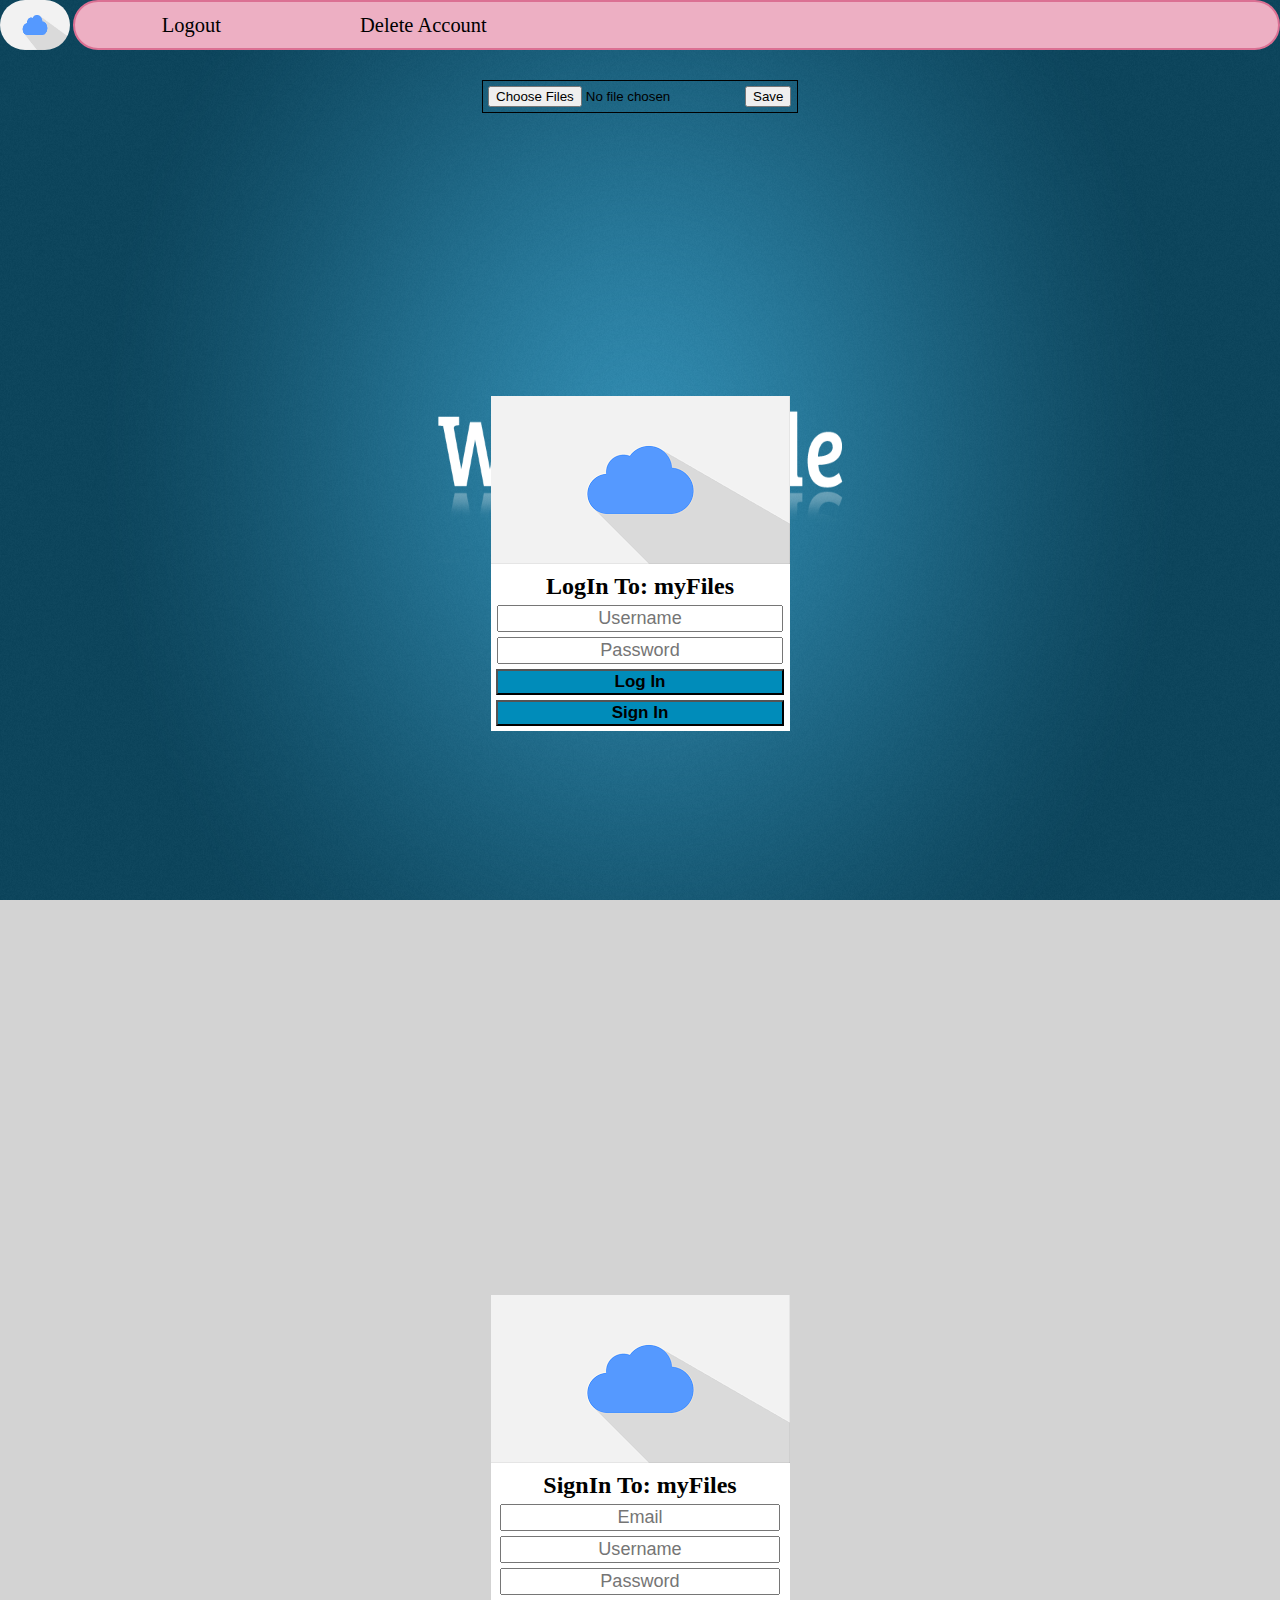
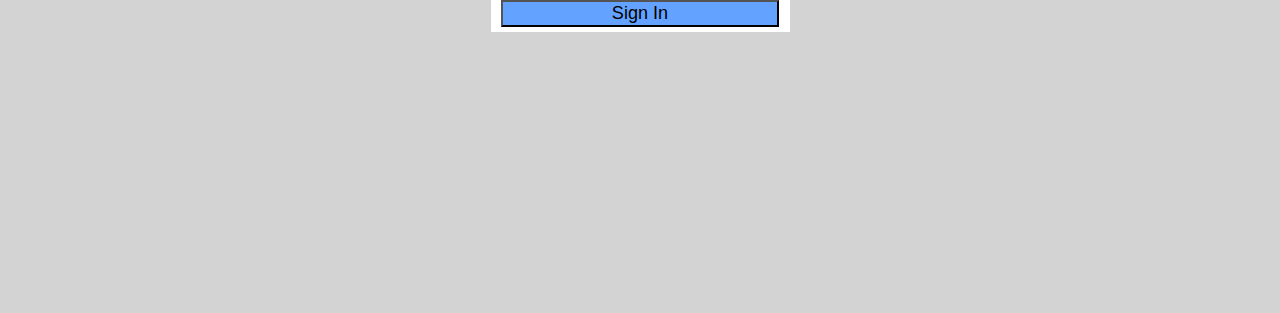
==== index.html @ 3758a72f "initial complete" ====
<!DOCTYPE html>
<html lang="en">
<head>
    <meta charset="UTF-8">
    <meta http-equiv="X-UA-Compatible" content="IE=edge">
    <meta name="viewport" content="width=device-width, initial-scale=1.0, user-scalable = no">
    <title></title>
    <link rel="shortcut icon" href="images/favicon.png" type="image/x-icon">
    <link rel="stylesheet" href="css/login.css">
    <link rel="stylesheet" href="css/main.css">
    <link rel="stylesheet" href="css/signup.css">
</head>
<body>
    <div id="main">
        <div id="navbar">
            <div id="logo">
                <img id="navImg" src="images/cloud.png" alt="">
            </div>
            <div id="menu">
                <li class="item"><a class="navitem" onclick="logout()">Logout</a></li>
                <li class="item"><a class="navitem" onclick="DelAccount()">Delete Account</a></li>
                <!-- <li class="item" id="userAdmin"><a class="navitem" onclick="logout()">Users</a></li> -->
                <h2 id="username"></h2>
            </div>
        </div>
        <div id="responsive">
            <div id="hammenu-username">
                <div id="hamburger" onclick="showMenu()">
                    <div class="hamB"></div>
                    <div class="hamB"></div>
                    <div class="hamB"></div>
                </div>
                <div id="usernameInNav">username</div>
            </div>
            <div id="Rmenu">
                <li class="Ritem" id="Logout"><a onclick="logout()">Logout</a></li>
                <li class="Ritem" id="DelA"><a onclick="DelAccount()">Delete Account</a></li>
            </div>
        </div>
        <div id="content">
            
        </div>
        <div id="subFiles">
            <form method="post" enctype="multipart/form-data" id="fileForm">
                <input type="file" name="userfile" id="inpFile" accept=".pdf, image/*, .txt" multiple>
                <input type="button" value="Save" id="saveBtn" onclick="submitfile()">
            </form>
        </div>
    </div>

    <div id="login">
        <div id="alert">
            <strong class="items">Error!</strong>
            <span class="items">Username or Password is not correct.</span>
        </div> 
        <div class="container">
            <div class="gridbox">
                <img id="logIn" src="images/cloud.png" alt="">
                <h2>LogIn To: myFiles</h2>
                <form id="loginForm">
                    <input id="loginUsername" type="text" name="loginUsername" placeholder="Username">
                    <input id="loginPassword" type="password" name="loginPassword" placeholder="Password">
                    <button id="loginBtn" type="button" name="Login" onclick="LogIN()">Log In</button>
                </form>
                <button id="signBtn" onclick="redirect()">Sign In</button>
                
            </div>
        </div>
    </div>

    <div id="signup">
        <div id="alert1">
            <strong class="items">Error!</strong>
            <span class="items">All fields are required.</span>
        </div>
        
        <div id="alert2">
            <strong class="items">Error!</strong>
            <span class="items">Email already exists.</span>
        </div>
    
        <div id="alert3">
            <strong class="items">Error!</strong>
            <span class="items">Username already exists. Try different one.</span>
        </div>
        
        <div class="container">
            <div class="gridbox">
                <img src="images/cloud.png" alt="">
                <h2 id="signIn">SignIn To: myFiles</h2>
                <form id="signupForm">
                    <input type="email" class="signupInput" id="email" name="email" placeholder="Email">
                    <input type="text" class="signupInput" id="signupUsername" name="username" placeholder="Username">
                    <input type="password" class="signupInput" id="signupPassword" name="password" placeholder="Password">
                    <input type="submit" class="signupInput" id="submit" value="Sign In">
                </form>
            </div>
        </div>
    </div>
    <script src="javascript/signup.js"></script>
    <script src="javascript/main.js"></script>
    <script src="javascript/otherUtils.js"></script>
    <script src="javascript/delAccount.js"></script>
    <script src="javascript/logout.js"></script>
</body>
</html>
---- css/login.css ----
body {
    margin: 0;
    padding: 0;
    /* width: 100vw; */
    height: 100vh;
    background-color: lightgrey;
}

.container {
    display: flex;
    height: 100vh;
    justify-content: center;
    align-items: center;
}

.gridbox {
    width: auto;
    height: auto;
    background-color: white;
}

img#logIn {
    width: 100%;
}

h2 {
    margin: 5px;
    text-align: center;
}

input#loginPassword,#loginUsername {
    display: block;
    font-size: 1.13em;
    width: 93%;
    margin: 5px auto 5px auto;
    text-align: center;
}

button#signBtn,#loginBtn {
    display: block;
    margin: 5px auto 5px auto;
    width: 96%;
    font-size: 17px;
    background-color: #008CBA;
    font-weight: bold;
    cursor: pointer;
}

#alert {
    position: absolute;
    width: 100vw;
    font-family: system-ui;
    background-color: #f7b8ad;
    display: none;
    height: 40px;
    align-items: center;
    border-radius: 5px;
    animation-name: alert;
    animation-duration: 1s;
    animation-timing-function: ease;

}

@keyframes alert{
    from{
        height: 0px;
    }
    to{
        height: 40px;
    }
}
@keyframes alert2{
    from{
        opacity: 1;
    }
    to{
        opacity: 0;
    }
}

.items{
    margin: 7px;
}
---- css/main.css ----
body {
    margin: 0;
    padding: 0;
    background-image: url('../images/bg.png');
    background-repeat: no-repeat;
    background-size: 100% 100%;
    background-attachment: fixed;
}

#navbar {
    display: flex;
}

#logo {
    width: 75px;
    height: 50px;
}

img#navImg {
    width: 95%;
    height: 100%;
    border-radius: 50px;
}

#menu {
    border: 2px solid palevioletred;
    display: flex;
    align-items: center;
    width: 96vw;
    border-radius: 30px;
    background-color: #edafc3;
}

li {
    margin: auto 20px;
    list-style: none;
    width: 15vw;
}

a {
    text-decoration: none;
    color: black;
    display: block;
    text-align: center;
    height: auto;
    font-size: 128%;
}

a:hover {
    cursor: pointer;
    color: white;
}

h2#username {margin: 0 22px 0 auto;}

#userAdmin{display: none;}

/* Responsive */
#hammenu-username{
    display: flex;
}
div#usernameInNav{
    margin: 0;
    flex-grow: 1;
    text-align: -webkit-center;
    font-size: 24px;
    font-weight: bold;
}
#Rmenu {
    display: none;
    animation-name: Rmenu;
    animation-duration: 2.1s;
    animation-timing-function: ease;
}

@keyframes Rmenu {
    from {
        height: 0;
    }

    to {
        height: 55px;
    }
}

#responsive {
    display: none;
    margin: 5px;
    background-color: palevioletred;
}

#hamburger {
    width: 40px;
    border: 3px solid white;
    border-radius: 10px;
    margin-left: 5px;
    cursor: pointer;
}

.hamB {
    height: 1px;
    width: 25px;
    margin: 3px auto;
    border: 1px solid white;
    background-color: white;
}

.Ritem {
    text-align: center;
    margin: 0 auto 10px auto;
    width: 156px;
    font-size: 15px;
}

#Logout,
#DelA,
#Users {display: none;}

#content-Container{
    border: 1px solid black;
    margin: 5px 0px 5px 0px;
    border-radius: 5px;
    opacity: 0.7;
    background-color: gray;
}

@media screen and (max-width:700px) {
    #navbar {display: none;}
    #responsive {
        display: block;
        position: sticky;
        top: 5px;
        z-index: 1;
    }
    #Rmenu {display: none;}
    #Logout{display: none;}
    #DelA{display: none;}
}

#content {
    width: 80vw;
    margin: auto;
    text-align: center;
}

#content-container{
    opacity: 0.7;
    background-color: black;
    display: grid;
    grid-template-columns: minmax(min-content, 1fr) 1fr 1fr 1fr;
    border: 1px solid black;
    border-radius: 5px;
    margin: 5px 0px 5px 0px;
}

#filename{color: white;}

a.contitem {
    margin: 10px 0px 10px 0px;
    color: black;
    font-size: 130%;
    text-decoration: none;
}

a.delbtn {
    cursor: pointer;
    text-decoration: none;
    font-size: 130%;
    margin-top: 13px;
    color: red;
}

form.renameform {
    display: none;
    margin-top: 12px;
}

input.newNameBtn {
    margin-top: 12px;
    cursor: pointer;
}

input.newName,input.rename-btn,input#inpFile,input#saveBtn{
    cursor: pointer;
}

#subFiles {margin-top: 30px;}

#SubmitForm {
    width: 33vw;
    margin: auto;
}

#Download {
    color: green;
    height: auto;
    margin: auto;
}

#Delete {
    height: auto;
    margin: auto;
}

#NewName {
    height: 43px;
    margin: auto;
}

#fileForm{
    margin: auto;
    width: 304px;
    border: 1px solid;
    padding: 5px;
}


@media (min-width: 400px) and (max-width: 700px) {

    #Download{margin: 10px auto 10px auto;}

    #Delete{margin: 10px auto 10px auto;}

    #NewName{margin: 7px auto 7px auto;}

    #content-container {
        font-size: 14px;
        grid-template-columns: auto;
        grid-template-rows: min-content;
    }
}

@media only screen and (max-width: 400px) {
    #Download{margin: 10px auto 10px auto;}

    #Delete{margin: 10px auto 10px auto;}
    
    #NewName{margin: 7px auto 7px auto;}

    #content-container {
        font-size: 12px;
        grid-template-columns: auto;
        grid-template-rows: min-content;
    }
}

@media (min-width: 550px) and (max-width: 700px){
    body{
        width: 97vw;
    }
}
---- css/signup.css ----
body {
    margin: 0;
    padding: 0;
    /* width: 100vw; */
    height: 100vh;
    background-color: lightgrey;
}

.container {
    display: flex;
    height: 100vh;
    justify-content: center;
    align-items: center;
}

.gridbox {
    width: auto;
    height: auto;
    background-color: white;
}

img {
    width: 100%;
}

h2#signIn {
    margin: 5px;
    text-align: center;
}

input#email,#signupUsername,#signupPassword,#submit {
    display: block;
    font-size: 1.13em;
    width: 91%;
    margin: 5px auto 5px auto;
    text-align: center;
}
input#submit{
    background-color: #64a2ff;
    width: 93%;
}

/* Alert */

#alert1,
#alert2,
#alert3 {
    position: absolute;
    width: 100vw;
    font-family: system-ui;
    background-color: #f7b8ad;
    display: none;
    height: 40px;
    align-items: center;
    border-radius: 5px;
    animation-name: alert;
    animation-duration: 1s;
    animation-timing-function: ease;

}

@keyframes alert {
    from {
        height: 0px;
    }

    to {
        height: 40px;
    }
}

@keyframes alert1 {
    from {
        opacity: 1;
    }

    to {
        opacity: 0;
    }
}
@keyframes alert2 {
    from {
        opacity: 1;
    }

    to {
        opacity: 0;
    }
}
@keyframes alert3 {
    from {
        opacity: 1;
    }

    to {
        opacity: 0;
    }
}

.items {
    margin: 7px;
}
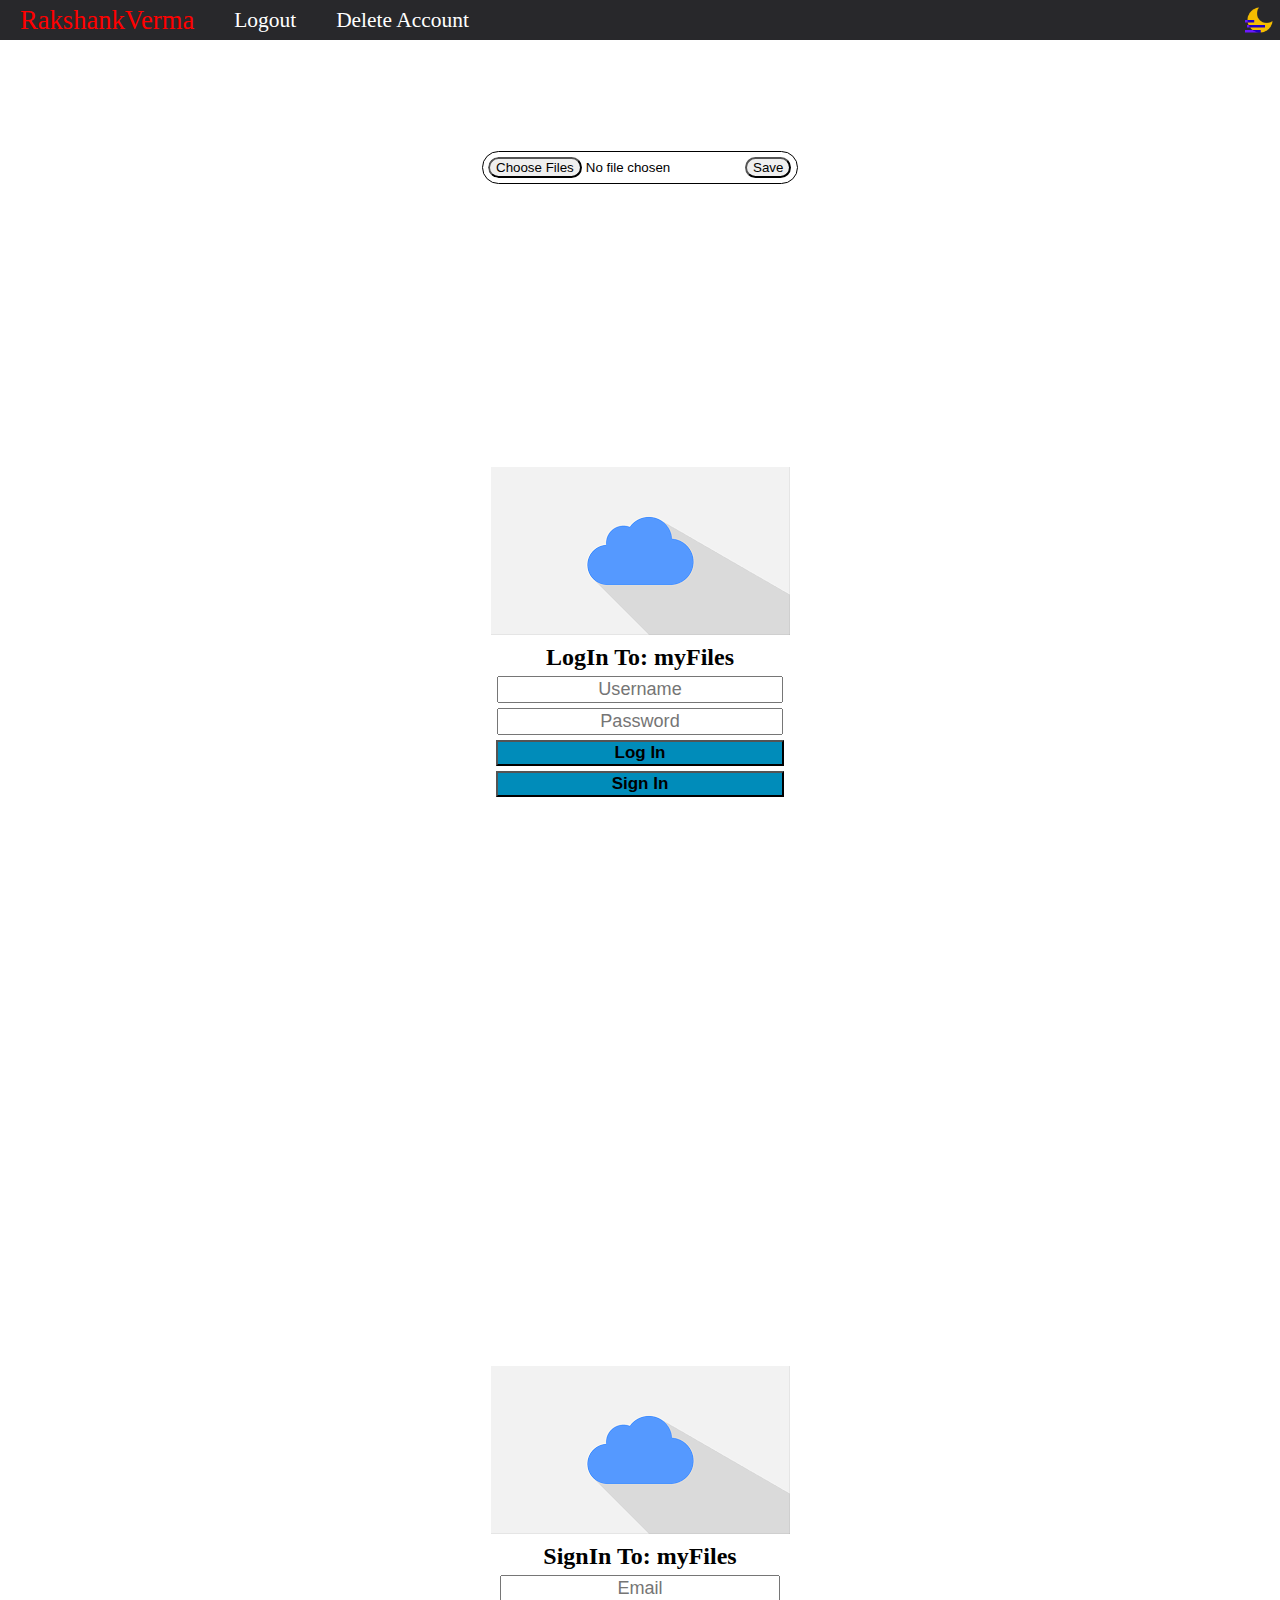
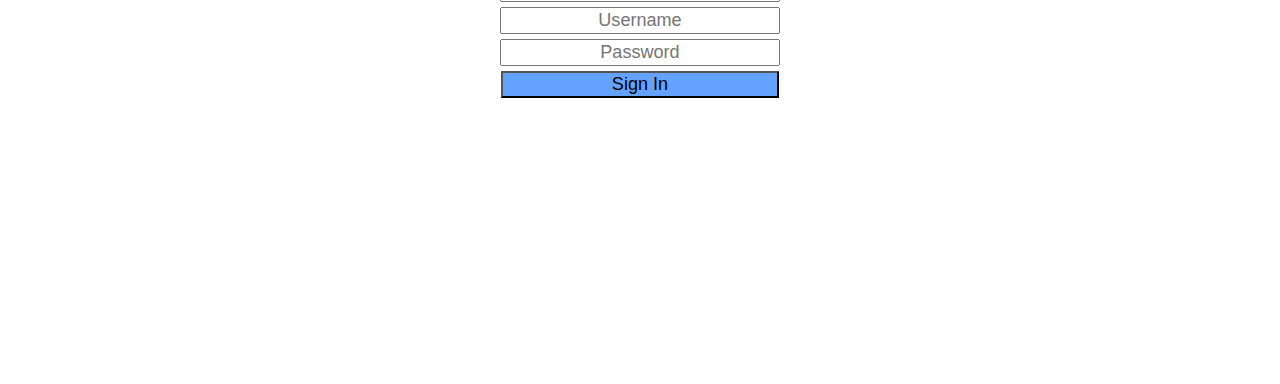
==== commit 05d8fcf7: "hosted" ====
--- a/index.html
+++ b/index.html
@@ -1,106 +1,108 @@
-<!DOCTYPE html>
-<html lang="en">
-<head>
-    <meta charset="UTF-8">
-    <meta http-equiv="X-UA-Compatible" content="IE=edge">
-    <meta name="viewport" content="width=device-width, initial-scale=1.0, user-scalable = no">
-    <title></title>
-    <link rel="shortcut icon" href="images/favicon.png" type="image/x-icon">
-    <link rel="stylesheet" href="css/login.css">
-    <link rel="stylesheet" href="css/main.css">
-    <link rel="stylesheet" href="css/signup.css">
-</head>
-<body>
-    <div id="main">
-        <div id="navbar">
-            <div id="logo">
-                <img id="navImg" src="images/cloud.png" alt="">
-            </div>
-            <div id="menu">
-                <li class="item"><a class="navitem" onclick="logout()">Logout</a></li>
-                <li class="item"><a class="navitem" onclick="DelAccount()">Delete Account</a></li>
-                <!-- <li class="item" id="userAdmin"><a class="navitem" onclick="logout()">Users</a></li> -->
-                <h2 id="username"></h2>
-            </div>
-        </div>
-        <div id="responsive">
-            <div id="hammenu-username">
-                <div id="hamburger" onclick="showMenu()">
-                    <div class="hamB"></div>
-                    <div class="hamB"></div>
-                    <div class="hamB"></div>
-                </div>
-                <div id="usernameInNav">username</div>
-            </div>
-            <div id="Rmenu">
-                <li class="Ritem" id="Logout"><a onclick="logout()">Logout</a></li>
-                <li class="Ritem" id="DelA"><a onclick="DelAccount()">Delete Account</a></li>
-            </div>
-        </div>
-        <div id="content">
-            
-        </div>
-        <div id="subFiles">
-            <form method="post" enctype="multipart/form-data" id="fileForm">
-                <input type="file" name="userfile" id="inpFile" accept=".pdf, image/*, .txt" multiple>
-                <input type="button" value="Save" id="saveBtn" onclick="submitfile()">
-            </form>
-        </div>
-    </div>
-
-    <div id="login">
-        <div id="alert">
-            <strong class="items">Error!</strong>
-            <span class="items">Username or Password is not correct.</span>
-        </div> 
-        <div class="container">
-            <div class="gridbox">
-                <img id="logIn" src="images/cloud.png" alt="">
-                <h2>LogIn To: myFiles</h2>
-                <form id="loginForm">
-                    <input id="loginUsername" type="text" name="loginUsername" placeholder="Username">
-                    <input id="loginPassword" type="password" name="loginPassword" placeholder="Password">
-                    <button id="loginBtn" type="button" name="Login" onclick="LogIN()">Log In</button>
-                </form>
-                <button id="signBtn" onclick="redirect()">Sign In</button>
-                
-            </div>
-        </div>
-    </div>
-
-    <div id="signup">
-        <div id="alert1">
-            <strong class="items">Error!</strong>
-            <span class="items">All fields are required.</span>
-        </div>
-        
-        <div id="alert2">
-            <strong class="items">Error!</strong>
-            <span class="items">Email already exists.</span>
-        </div>
-    
-        <div id="alert3">
-            <strong class="items">Error!</strong>
-            <span class="items">Username already exists. Try different one.</span>
-        </div>
-        
-        <div class="container">
-            <div class="gridbox">
-                <img src="images/cloud.png" alt="">
-                <h2 id="signIn">SignIn To: myFiles</h2>
-                <form id="signupForm">
-                    <input type="email" class="signupInput" id="email" name="email" placeholder="Email">
-                    <input type="text" class="signupInput" id="signupUsername" name="username" placeholder="Username">
-                    <input type="password" class="signupInput" id="signupPassword" name="password" placeholder="Password">
-                    <input type="submit" class="signupInput" id="submit" value="Sign In">
-                </form>
-            </div>
-        </div>
-    </div>
-    <script src="javascript/signup.js"></script>
-    <script src="javascript/main.js"></script>
-    <script src="javascript/otherUtils.js"></script>
-    <script src="javascript/delAccount.js"></script>
-    <script src="javascript/logout.js"></script>
-</body>
+<!DOCTYPE html>
+<html lang="en">
+<head>
+    <meta charset="UTF-8">
+    <meta http-equiv="X-UA-Compatible" content="IE=edge">
+    <meta name="viewport" content="width=device-width, initial-scale=1.0, user-scalable = no">
+    <title></title>
+    <link rel="shortcut icon" href="images/favicon.png" type="image/x-icon">
+    <link rel="stylesheet" href="./css/login.css">
+    <link rel="stylesheet" href="./css/main.css">
+    <link rel="stylesheet" href="./css/signup.css">
+</head>
+<body>
+    <div id="main">
+        <div id="navbar">
+            <span id="username">RakshankVerma</span>
+            <li onclick="logout()">Logout</li>
+            <li onclick="DelAccount()">Delete Account</li>
+            <!-- <li>About</li> -->
+            <img id="mode-chng-icon" src="images/dark-mode.png" onclick="ToggleMode()">
+        </div>
+        <div id="mobile-navbar">
+            <div id="home">
+                <img id="mob-nav-icon" src="images/menu-rounded.png" onclick="openMenu()">
+                <span id="mob-nav-username">RakshankVerma</span>
+                <!-- <img id="mode-chng-icon" src="images/dark-mode.png" onclick="ToggleMode()"> -->
+            </div>
+            <div id="nav-links">
+                <li onclick="DelAccount()">Logout</li>
+                <li onclick="logout()">Delete Account</li>
+                <!-- <li>About</li> -->
+            </div>
+        </div>
+        <div id="container">
+            
+        </div>
+        <div id="progress-Bar">
+            <div id="progress">
+                <div id="progress-Content">
+                    <div id="upload-progress"></div>
+                    <div id="totalSize"></div>
+                </div>
+            </div>
+        </div>
+        <div id="subFiles">
+            <form method="post" enctype="multipart/form-data" id="fileForm">
+                <input type="file" name="userfile" id="inpFile" accept=".pdf, image/* " multiple>
+                <input type="button" value="Save" id="saveBtn" onclick="submitfile()">
+            </form>
+        </div>
+    </div>
+
+    <div id="login">
+        <div id="alert">
+            <strong class="items">Error!</strong>
+            <span class="items">Username or Password is not correct.</span>
+        </div> 
+        <div class="container">
+            <div class="gridbox">
+                <img id="logIn" src="images/cloud.png" alt="">
+                <h2>LogIn To: myFiles</h2>
+                <form id="loginForm">
+                    <input id="loginUsername" type="text" name="loginUsername" placeholder="Username">
+                    <input id="loginPassword" type="password" name="loginPassword" placeholder="Password">
+                    <button id="loginBtn" type="button" name="Login" onclick="LogIN()">Log In</button>
+                </form>
+                <button id="signBtn" onclick="redirect()">Sign In</button>
+                
+            </div>
+        </div>
+    </div>
+
+    <div id="signup">
+        <div id="alert1">
+            <strong class="items">Error!</strong>
+            <span class="items">All fields are required.</span>
+        </div>
+        
+        <div id="alert2">
+            <strong class="items">Error!</strong>
+            <span class="items">Email already exists.</span>
+        </div>
+    
+        <div id="alert3">
+            <strong class="items">Error!</strong>
+            <span class="items">Username already exists. Try different one.</span>
+        </div>
+        
+        <div class="container">
+            <div class="gridbox">
+                <img id="signupImg" src="images/cloud.png" alt="">
+                <h2 id="signIn">SignIn To: myFiles</h2>
+                <form id="signupForm">
+                    <input type="email" class="signupInput" id="email" name="email" placeholder="Email">
+                    <input type="text" class="signupInput" id="signupUsername" name="username" placeholder="Username">
+                    <input type="password" class="signupInput" id="signupPassword" name="password" placeholder="Password">
+                    <input type="submit" class="signupInput" id="submit" value="Sign In">
+                </form>
+            </div>
+        </div>
+    </div>
+    <script src="javascript/signup.js"></script>
+    <script src="javascript/main.js"></script>
+    <script src="javascript/otherUtils.js"></script>
+    <script src="javascript/delAccount.js"></script>
+    <script src="javascript/logout.js"></script>
+</body>
 </html>--- a/css/login.css
+++ b/css/login.css
@@ -1,83 +1,83 @@
-body {
-    margin: 0;
-    padding: 0;
-    /* width: 100vw; */
-    height: 100vh;
-    background-color: lightgrey;
-}
-
-.container {
-    display: flex;
-    height: 100vh;
-    justify-content: center;
-    align-items: center;
-}
-
-.gridbox {
-    width: auto;
-    height: auto;
-    background-color: white;
-}
-
-img#logIn {
-    width: 100%;
-}
-
-h2 {
-    margin: 5px;
-    text-align: center;
-}
-
-input#loginPassword,#loginUsername {
-    display: block;
-    font-size: 1.13em;
-    width: 93%;
-    margin: 5px auto 5px auto;
-    text-align: center;
-}
-
-button#signBtn,#loginBtn {
-    display: block;
-    margin: 5px auto 5px auto;
-    width: 96%;
-    font-size: 17px;
-    background-color: #008CBA;
-    font-weight: bold;
-    cursor: pointer;
-}
-
-#alert {
-    position: absolute;
-    width: 100vw;
-    font-family: system-ui;
-    background-color: #f7b8ad;
-    display: none;
-    height: 40px;
-    align-items: center;
-    border-radius: 5px;
-    animation-name: alert;
-    animation-duration: 1s;
-    animation-timing-function: ease;
-
-}
-
-@keyframes alert{
-    from{
-        height: 0px;
-    }
-    to{
-        height: 40px;
-    }
-}
-@keyframes alert2{
-    from{
-        opacity: 1;
-    }
-    to{
-        opacity: 0;
-    }
-}
-
-.items{
-    margin: 7px;
+/* body {
+    margin: 0;
+    padding: 0;
+    width: 100vw;
+    height: 100vh;
+    background-color: lightgrey;
+} */
+
+.container {
+    display: flex;
+    height: 100vh;
+    justify-content: center;
+    align-items: center;
+}
+
+.gridbox {
+    width: auto;
+    height: auto;
+    background-color: white;
+}
+
+img#logIn {
+    width: 100%;
+}
+
+h2 {
+    margin: 5px;
+    text-align: center;
+}
+
+input#loginPassword,#loginUsername {
+    display: block;
+    font-size: 1.13em;
+    width: 93%;
+    margin: 5px auto 5px auto;
+    text-align: center;
+}
+
+button#signBtn,#loginBtn {
+    display: block;
+    margin: 5px auto 5px auto;
+    width: 96%;
+    font-size: 17px;
+    background-color: #008CBA;
+    font-weight: bold;
+    cursor: pointer;
+}
+
+#alert {
+    position: absolute;
+    width: 100vw;
+    font-family: system-ui;
+    background-color: #f7b8ad;
+    display: none;
+    height: 40px;
+    align-items: center;
+    border-radius: 5px;
+    animation-name: alert;
+    animation-duration: 1s;
+    animation-timing-function: ease;
+
+}
+
+@keyframes alert{
+    from{
+        height: 0px;
+    }
+    to{
+        height: 40px;
+    }
+}
+@keyframes alert2{
+    from{
+        opacity: 1;
+    }
+    to{
+        opacity: 0;
+    }
+}
+
+.items{
+    margin: 7px;
 }--- a/css/main.css
+++ b/css/main.css
@@ -1,251 +1,199 @@
-body {
-    margin: 0;
-    padding: 0;
-    background-image: url('../images/bg.png');
-    background-repeat: no-repeat;
-    background-size: 100% 100%;
-    background-attachment: fixed;
-}
-
-#navbar {
-    display: flex;
-}
-
-#logo {
-    width: 75px;
-    height: 50px;
-}
-
-img#navImg {
-    width: 95%;
-    height: 100%;
-    border-radius: 50px;
-}
-
-#menu {
-    border: 2px solid palevioletred;
-    display: flex;
-    align-items: center;
-    width: 96vw;
-    border-radius: 30px;
-    background-color: #edafc3;
-}
-
-li {
-    margin: auto 20px;
-    list-style: none;
-    width: 15vw;
-}
-
-a {
-    text-decoration: none;
-    color: black;
-    display: block;
-    text-align: center;
-    height: auto;
-    font-size: 128%;
-}
-
-a:hover {
-    cursor: pointer;
-    color: white;
-}
-
-h2#username {margin: 0 22px 0 auto;}
-
-#userAdmin{display: none;}
-
-/* Responsive */
-#hammenu-username{
-    display: flex;
-}
-div#usernameInNav{
-    margin: 0;
-    flex-grow: 1;
-    text-align: -webkit-center;
-    font-size: 24px;
-    font-weight: bold;
-}
-#Rmenu {
-    display: none;
-    animation-name: Rmenu;
-    animation-duration: 2.1s;
-    animation-timing-function: ease;
-}
-
-@keyframes Rmenu {
-    from {
-        height: 0;
-    }
-
-    to {
-        height: 55px;
-    }
-}
-
-#responsive {
-    display: none;
-    margin: 5px;
-    background-color: palevioletred;
-}
-
-#hamburger {
-    width: 40px;
-    border: 3px solid white;
-    border-radius: 10px;
-    margin-left: 5px;
-    cursor: pointer;
-}
-
-.hamB {
-    height: 1px;
-    width: 25px;
-    margin: 3px auto;
-    border: 1px solid white;
-    background-color: white;
-}
-
-.Ritem {
-    text-align: center;
-    margin: 0 auto 10px auto;
-    width: 156px;
-    font-size: 15px;
-}
-
-#Logout,
-#DelA,
-#Users {display: none;}
-
-#content-Container{
-    border: 1px solid black;
-    margin: 5px 0px 5px 0px;
-    border-radius: 5px;
-    opacity: 0.7;
-    background-color: gray;
-}
-
-@media screen and (max-width:700px) {
-    #navbar {display: none;}
-    #responsive {
-        display: block;
-        position: sticky;
-        top: 5px;
-        z-index: 1;
-    }
-    #Rmenu {display: none;}
-    #Logout{display: none;}
-    #DelA{display: none;}
-}
-
-#content {
-    width: 80vw;
-    margin: auto;
-    text-align: center;
-}
-
-#content-container{
-    opacity: 0.7;
-    background-color: black;
-    display: grid;
-    grid-template-columns: minmax(min-content, 1fr) 1fr 1fr 1fr;
-    border: 1px solid black;
-    border-radius: 5px;
-    margin: 5px 0px 5px 0px;
-}
-
-#filename{color: white;}
-
-a.contitem {
-    margin: 10px 0px 10px 0px;
-    color: black;
-    font-size: 130%;
-    text-decoration: none;
-}
-
-a.delbtn {
-    cursor: pointer;
-    text-decoration: none;
-    font-size: 130%;
-    margin-top: 13px;
-    color: red;
-}
-
-form.renameform {
-    display: none;
-    margin-top: 12px;
-}
-
-input.newNameBtn {
-    margin-top: 12px;
-    cursor: pointer;
-}
-
-input.newName,input.rename-btn,input#inpFile,input#saveBtn{
-    cursor: pointer;
-}
-
-#subFiles {margin-top: 30px;}
-
-#SubmitForm {
-    width: 33vw;
-    margin: auto;
-}
-
-#Download {
-    color: green;
-    height: auto;
-    margin: auto;
-}
-
-#Delete {
-    height: auto;
-    margin: auto;
-}
-
-#NewName {
-    height: 43px;
-    margin: auto;
-}
-
-#fileForm{
-    margin: auto;
-    width: 304px;
-    border: 1px solid;
-    padding: 5px;
-}
-
-
-@media (min-width: 400px) and (max-width: 700px) {
-
-    #Download{margin: 10px auto 10px auto;}
-
-    #Delete{margin: 10px auto 10px auto;}
-
-    #NewName{margin: 7px auto 7px auto;}
-
-    #content-container {
-        font-size: 14px;
-        grid-template-columns: auto;
-        grid-template-rows: min-content;
-    }
-}
-
-@media only screen and (max-width: 400px) {
-    #Download{margin: 10px auto 10px auto;}
-
-    #Delete{margin: 10px auto 10px auto;}
-    
-    #NewName{margin: 7px auto 7px auto;}
-
-    #content-container {
-        font-size: 12px;
-        grid-template-columns: auto;
-        grid-template-rows: min-content;
-    }
-}
-
-@media (min-width: 550px) and (max-width: 700px){
-    body{
-        width: 97vw;
-    }
+body {
+    background-color: white;
+    margin: 0;
+    padding: 0;
+}
+
+#navbar {
+    display: flex;
+    position: sticky;
+    top: 0;
+    border-bottom: 1px solid white;
+    color: white;
+    background-color: #28282B;
+    height: 40px;
+    align-items: center;
+    font-size: 134%;
+}
+
+#username{
+    margin: 0px 20px 0px 20px;
+    color: red;
+    font-size: 124%;
+}
+
+li {
+    list-style: none;
+    margin: 0 20px 0 20px;
+    cursor: pointer;
+    color: white;
+    text-align: center;
+}
+
+li:hover{
+    text-shadow: 0px 0px 4px white;
+}
+
+a{
+    color: white;
+    text-decoration: none;
+}
+
+#mode-chng-icon{
+    cursor: pointer;
+    width: 30px;
+    height: 30px;
+    margin: 0 5px 0 auto ; 
+}
+
+#container{
+    margin: 80px 30px 30px 30px;
+    display: grid;
+    justify-content: space-around;
+    grid-template-columns: repeat(auto-fit, 200px);
+    grid-template-rows: auto;
+    grid-gap: 100px;
+}
+
+.content{
+    background-color: #fbf0da;
+    box-shadow: 0px 0px 6px 2px grey;
+}
+
+.content-item{
+    display: block;
+    text-align: center;
+    margin: 7px auto;
+    text-decoration: none;
+    text-overflow: ellipsis;
+    overflow: hidden;
+}
+
+.Download{color: #4ccb51;}
+.Delete{color: red; cursor: pointer;}
+.filename{
+    color: black;
+    margin: 0 7px;
+}
+
+#mobile-navbar{display: none;}
+
+@media only screen and (max-width: 700px) {
+    #navbar{display: none;}
+    #mobile-navbar{
+        display: block;
+        position: sticky;
+        top: 0; 
+        height: 40px;
+        background-color: #28282B;
+        border-bottom: 1px solid white;
+    }
+    #home{
+        display: flex;
+        align-items: center;
+    }
+    #mob-nav-icon{
+        cursor: pointer;
+        width: 30px;
+        height: 30px;
+        margin: 5px;
+    }
+    #mob-nav-username{
+        margin: 0 auto 0 auto;
+        color: red;
+        font-size: 130%;
+    }
+    #mode-chng-icon{
+        margin: 0;
+    }
+    #nav-links{
+        display: none;
+        background-color: #28282B;
+    }
+    #nav-links li{
+        margin-bottom: 4px;
+        font-size: 115%;
+    }
+}
+
+input#inpFile,input#saveBtn{
+    cursor: pointer;
+    border-radius: 20px;
+}
+
+#subFiles {margin-top: 30px;}
+
+#SubmitForm {
+    width: 33vw;
+    margin: auto;
+}
+
+#fileForm{
+    margin: auto;
+    width: 304px;
+    border: 1px solid;
+    padding: 5px;
+    border-radius: 20px;
+}
+
+#inpFile::-webkit-file-upload-button{
+    border-radius: 60px;
+}
+
+@media (min-width: 400px) and (max-width: 700px) {
+
+    #Download{margin: 10px auto 10px auto;}
+
+    #Delete{margin: 10px auto 10px auto;}
+
+    #NewName{margin: 7px auto 7px auto;}
+
+    #content-container {
+        font-size: 14px;
+        grid-template-columns: auto;
+        grid-template-rows: min-content;
+    }
+}
+
+@media only screen and (max-width: 400px) {
+    #Download{margin: 10px auto 10px auto;}
+
+    #Delete{margin: 10px auto 10px auto;}
+    
+    #NewName{margin: 7px auto 7px auto;}
+
+    #content-container {
+        font-size: 12px;
+        grid-template-columns: auto;
+        grid-template-rows: min-content;
+    }
+}
+
+#progress-Bar{
+    width: 300px;
+    height: 17px;
+    border: 2px solid black;
+    margin: 10px auto 10px auto;
+    border-radius: 20px;
+    font-weight: bold;
+    background-color: antiquewhite;
+    display: none;
+}
+
+#progress-Content{
+    display: flex;
+}
+
+#upload-progress{
+    margin-left: 8px;
+    margin-right: 190px;
+}
+#totalSize{
+    margin-right: 8px;
+}
+#progress{
+    border-radius: 20px;
+    height: 100%;
+    width: 0%;
+    background-color: #ff9800;
 }--- a/css/signup.css
+++ b/css/signup.css
@@ -1,102 +1,102 @@
-body {
-    margin: 0;
-    padding: 0;
-    /* width: 100vw; */
-    height: 100vh;
-    background-color: lightgrey;
-}
-
-.container {
-    display: flex;
-    height: 100vh;
-    justify-content: center;
-    align-items: center;
-}
-
-.gridbox {
-    width: auto;
-    height: auto;
-    background-color: white;
-}
-
-img {
-    width: 100%;
-}
-
-h2#signIn {
-    margin: 5px;
-    text-align: center;
-}
-
-input#email,#signupUsername,#signupPassword,#submit {
-    display: block;
-    font-size: 1.13em;
-    width: 91%;
-    margin: 5px auto 5px auto;
-    text-align: center;
-}
-input#submit{
-    background-color: #64a2ff;
-    width: 93%;
-}
-
-/* Alert */
-
-#alert1,
-#alert2,
-#alert3 {
-    position: absolute;
-    width: 100vw;
-    font-family: system-ui;
-    background-color: #f7b8ad;
-    display: none;
-    height: 40px;
-    align-items: center;
-    border-radius: 5px;
-    animation-name: alert;
-    animation-duration: 1s;
-    animation-timing-function: ease;
-
-}
-
-@keyframes alert {
-    from {
-        height: 0px;
-    }
-
-    to {
-        height: 40px;
-    }
-}
-
-@keyframes alert1 {
-    from {
-        opacity: 1;
-    }
-
-    to {
-        opacity: 0;
-    }
-}
-@keyframes alert2 {
-    from {
-        opacity: 1;
-    }
-
-    to {
-        opacity: 0;
-    }
-}
-@keyframes alert3 {
-    from {
-        opacity: 1;
-    }
-
-    to {
-        opacity: 0;
-    }
-}
-
-.items {
-    margin: 7px;
+/* body {
+    margin: 0;
+    padding: 0;
+    width: 100vw;
+    height: 100vh;
+    background-color: lightgrey;
+} */
+
+.container {
+    display: flex;
+    height: 100vh;
+    justify-content: center;
+    align-items: center;
+}
+
+.gridbox {
+    width: auto;
+    height: auto;
+    background-color: white;
+}
+
+img#signupImg {
+    width: 100%;
+}
+
+h2#signIn {
+    margin: 5px;
+    text-align: center;
+}
+
+input#email,#signupUsername,#signupPassword,#submit {
+    display: block;
+    font-size: 1.13em;
+    width: 91%;
+    margin: 5px auto 5px auto;
+    text-align: center;
+}
+input#submit{
+    background-color: #64a2ff;
+    width: 93%;
+}
+
+/* Alert */
+
+#alert1,
+#alert2,
+#alert3 {
+    position: absolute;
+    width: 100vw;
+    font-family: system-ui;
+    background-color: #f7b8ad;
+    display: none;
+    height: 40px;
+    align-items: center;
+    border-radius: 5px;
+    animation-name: alert;
+    animation-duration: 1s;
+    animation-timing-function: ease;
+
+}
+
+@keyframes alert {
+    from {
+        height: 0px;
+    }
+
+    to {
+        height: 40px;
+    }
+}
+
+@keyframes alert1 {
+    from {
+        opacity: 1;
+    }
+
+    to {
+        opacity: 0;
+    }
+}
+@keyframes alert2 {
+    from {
+        opacity: 1;
+    }
+
+    to {
+        opacity: 0;
+    }
+}
+@keyframes alert3 {
+    from {
+        opacity: 1;
+    }
+
+    to {
+        opacity: 0;
+    }
+}
+
+.items {
+    margin: 7px;
 }